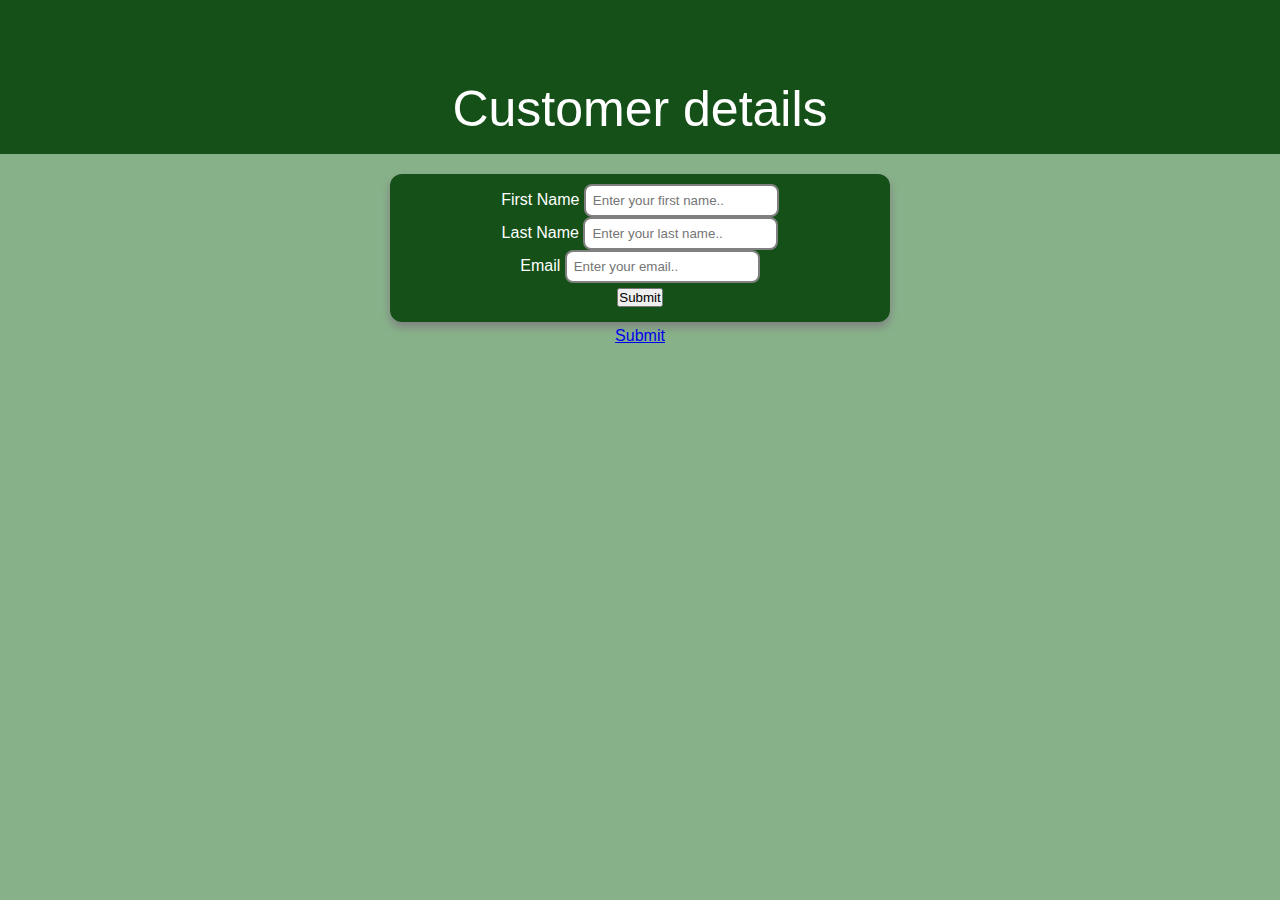
==== customer_details.html @ 05267a47 "6 push" ====
<!DOCTYPE html>
<html lang="en">
<head>
    <meta charset="UTF-8">
    <title>Title</title>

    <link rel="stylesheet" href="design.css">
        <script src="functions.js" defer></script>
    <title>Alexander Farm</title>
</head>
<body>
<div class="top-container">Customer details </div>


    <div id="form_container" class="confirm-card">
        <form id="order_form" action="/order_confirmation.html" method="get">


            <label for="firstName">First Name</label>
            <input form="order_form" required type="text" id="firstName" name="firstName" value="" min="2" class="input_customer" placeholder="Enter your first name..">
            <br>
            <label for="lastName">Last Name</label>
            <input form="order_form" required type="text" id="lastName" name="lastName" value="" min="2" class="input_customer" placeholder="Enter your last name..">
            <br>
            <label for="email">Email </label>
            <input type="email" required id="email" name="email" class="input_customer" required pattern="[a-zA-Z0-9._%+-]+@[a-z0-9.-]+\.[a-z]{2,}$" placeholder="Enter your email..">
            <br>
         <button type="submit" id="confirm_details">Submit</button>

        </form>

    </div>
      <a href="./vegetables.html" class="btn">Submit</a>

</body>
</html>
---- design.css ----
* {
    margin: 0;
    padding: 0;
}
body {
    font-family: Arial, Helvetica, sans-serif;
    background-color: #87b289;
    color: white;
    line-height: 1.8;
    text-align: center;
}
.OKbtn{
     background-color: #fdfaf1;
    text-align: center;
    display: flex;
    justify-content: space-around;
    border: 2px black solid;
    border-radius: 20px;
    width: fit-content;
    height: fit-content;
    color: black;
    margin: 3px;
}

h1 {
    color: #2a3cab;
    font-style: oblique;
    text-align: center;
}


h2 {
    color: mediumblue;
    padding: 10px;
    margin: 10px;
}
h3 {
    color: mediumblue;
    padding: 10px;
    margin: 10px;
}

.totalPrice {
    margin-top: 10px;
}

.header{
    color: #145017;
  text-align:center;
  grid-area: Header;
  letter-spacing: 1px;
  word-spacing: 10px;
    font-style: oblique;
  font-size: 60px;
  font-weight: bold;
  margin-bottom: 10px;
}


.Container_Header{
  grid-area: Header;
  text-align: center;
  letter-spacing: 1px;
  word-spacing: 10px;
  font-size: 47px;
  font-weight: bold;
  margin-bottom: 10px;
}
.top-container {
    padding: 5% 10% 0% 10%;
    height: fit-content;
    text-align: center;
    font-size: 50px;
    background-color: #145017;
}

.container {
    background-color: #87b289;
    text-align: center;
  display: flex;
    height: fit-content;
  justify-content: center;
}
.cart_container{
        background-color: #87b289;
    text-align: center;
    display: flex;
    border: 2px black solid;
    border-radius: 10px;
    width: fit-content;
    height: fit-content;
    justify-content: center;
    padding: 10px;
    /*margin: 10px;*/
    margin-top: 20px;
    margin-left: auto;
    margin-right: auto;

}
.end_container{

}

.nav_container{
    background-color: #fdfaf1;
    display: flex;
    justify-content: space-around;
    border: 2px black solid;
    border-radius: 15px;
    width: fit-content;
    height: fit-content;
    color: white;
    margin: 10px;
    padding-right: 15px;
    /*flex-basis: 100px;*/
    /*flex: 1 1 200px;*/
    /*flex: 1;*/

    display: flex;
    justify-content: left;
    align-items: flex-start;
}

.confirm-card{
    /*background-image: linear-gradient(0deg, var(--MyPurple),transparent);*/
    background-color: #145017;
    border-radius: 12px;
    padding: 10px;
    box-shadow: 0 5px 10px var(--MyGrey);
    transition: all 0.4s ease;
    flex-direction: column;
    width: 225px;
    justify-content: center;
    justify-items: center;
    margin-top: 20px;
    margin-left: auto;
    margin-right: auto;
    width: 30em;
}


.card{
    background-image: linear-gradient(0deg, var(--MyPurple),transparent);
    border-radius: 12px;
    padding: 10px;
    box-shadow: 0 5px 10px var(--MyGrey);
    transition: all 0.4s ease;
    flex-direction: column;
    width: 225px;
}
.card-image {
    width: 200px;
    height: 200px;
    padding: 5px;
}

.card-title {
    text-align: center;
}
.card-btn{
    background-color: #fdfaf1;
    text-align: center;
    display: flex;
    justify-content: space-around;
    border: 2px black solid;
    border-radius: 20px;
    width: fit-content;
    height: fit-content;
    color: black;
    margin: 3px;
    padding: 5px;
    /*padding-right: 15px;*/
    /*flex-basis: 100px;*/
    /*flex: 1 1 200px;*/
    /*flex: 1;*/
}


.cart-info {
    width: 5px;
    height: 5px;
    text-align: center;
}
/*#shopping-cart{*/
/*    */
/*}*/
table {
    border-collapse: collapse;
/*border-style: solid;*/
}

th {
    min-width: 100px;
}

td {
    max-width: 100px;
}

tr {
    border-bottom: 1px solid purple;
}


.row {
    display: flex;
    justify-content: space-around;
    flex-wrap: wrap;
}



.flex-container {
    background-color: #ffffff;
    display: flex;
    height: 400px;

    border: 1px black solid;
    width: 100px;
    height: 100px;
    background: cadetblue;
    color: white;
    margin: 10px;
    /*flex-basis: 100px;*/
    /*flex: 1 1 200px;*/
    /*flex: 1;*/

    display: flex;
    /*justify-content: left;*/
    /*align-items: flex-start;*/

    /*justify-content: start;*/
    /*justify-content: center;*/
    /*justify-content: end;*/
    /*justify-content: space-evenly;*/
    /*justify-content: space-around;*/
    /*justify-content: space-between;*/

    /*align-items: start;*/
    /*align-items: end;*/
    align-items: center;

    flex-wrap: wrap;
    /*flex-wrap: nowrap;*/

    flex-direction: row;
    /*flex-direction: row-reverse;*/
    /*flex-direction: column;*/
    /*flex-direction: column-reverse;*/
}

/*.item {*/
/*    border: 1px black solid;*/
/*    width: 150px;*/
/*    height: 150px;*/
/*    background: peachpuff;*/
/*    color: black;*/
/*    margin: 10px;*/
/*    flex-basis: 100px;*/
/*    !*flex: 1 1 200px;*!*/
/*    !*flex: 1;*!*/

/*    display: flex;*/
/*    justify-content: center;*/
/*    align-items: center;*/
/*}*/

.item:nth-child(1) {
    /*align-self: start;*/
    /*order: 3;*/
    /*flex-grow: 3;*/
    /*flex-shrink: 3;*/
    /*flex-basis: 300px;*/
}

.item:nth-child(2) {
    /*align-self: start;*/
    /*order: 3;*/
    /*flex-basis: 200px;*/
    /*flex-grow: 2;*/
    /*flex-shrink: 2;*/
}

.item:nth-child(3) {
    /*align-self: end;*/
    /*order: 1;*/
    /*flex-grow: 1;*/
    /*flex-shrink: 1;*/
}
:root {

    --MyBlack: 	#000000;
    --MyWhite:	#FFFFFF;
    --MyDarkerBlue: #257ba6;
    --MyLighterBlue: #6ecbde;
    --MyGreyBlue: #b5d4e7;
    --MyLight:  #a4badc;
    --MyPurple: #ffffff;
    --MyDarkerPurple: #8630d1;
    --MyRed: #db2505;
    --MyGrey: #808080;
}

#Container_Header{
  grid-area: Header;
  text-align: center;
  letter-spacing: 1px;
  word-spacing: 10px;
  font-size: 47px;
  font-weight: bold;
  margin-bottom: 10px;
}



.item{
  background-image: linear-gradient(0deg, var(--MyPurple),transparent);
  border-radius: 12px;
  padding: 10px;
  box-shadow: 0 5px 10px var(--MyGrey);
  transition: all 0.4s ease;
  width: 225px;
}

.input_customer{
  padding: 7px;
  border: 2px solid var(--MyGrey);
  border-radius: 8px;
}

.confirm-card{
 align-items: flex-start;

}

/*************************************************************/
/* Popup container */
.popup {
  position: relative;
  display: inline-block;
  cursor: pointer;
}

/* The actual popup (appears on top) */
.popup .popuptext {
  visibility: hidden;
  width: 160px;
  background-color: #555;
  color: #fff;
  text-align: center;
  border-radius: 6px;
  padding: 8px 0;
  position: absolute;
  z-index: 1;
  bottom: 125%;
  left: 50%;
  margin-left: -80px;
}

/* Popup arrow */
.popup .popuptext::after {
  content: "";
  position: absolute;
  top: 100%;
  left: 50%;
  margin-left: -5px;
  border-width: 5px;
  border-style: solid;
  border-color: #555 transparent transparent transparent;
}

/* Toggle this class when clicking on the popup container (hide and show the popup) */
.popup .show {
  visibility: visible;
  -webkit-animation: fadeIn 1s;
  animation: fadeIn 1s
}

/* Add animation (fade in the popup) */
@-webkit-keyframes fadeIn {
  from {opacity: 0;}
  to {opacity: 1;}
}

@keyframes fadeIn {
  from {opacity: 0;}
  to {opacity:1 ;}
}

/*******************************/
/* Style the button that is used to open and close the collapsible content */
.collapsible {
  background-color: #eee;
  color: #444;
  cursor: pointer;
  padding: 18px;
  width: 100%;
  border: none;
  text-align: left;
  outline: none;
  font-size: 15px;
}

/* Add a background color to the button if it is clicked on (add the .active class with JS), and when you move the mouse over it (hover) */
.active, .collapsible:hover {
  background-color: #ccc;
}

/*!* Style the collapsible content. Note: hidden by default *!*/
/*.content {*/
/*  padding: 0 18px;*/
/*  display: none;*/
/*  overflow: hidden;*/
/*  background-color: #f1f1f1;*/
/*}*/
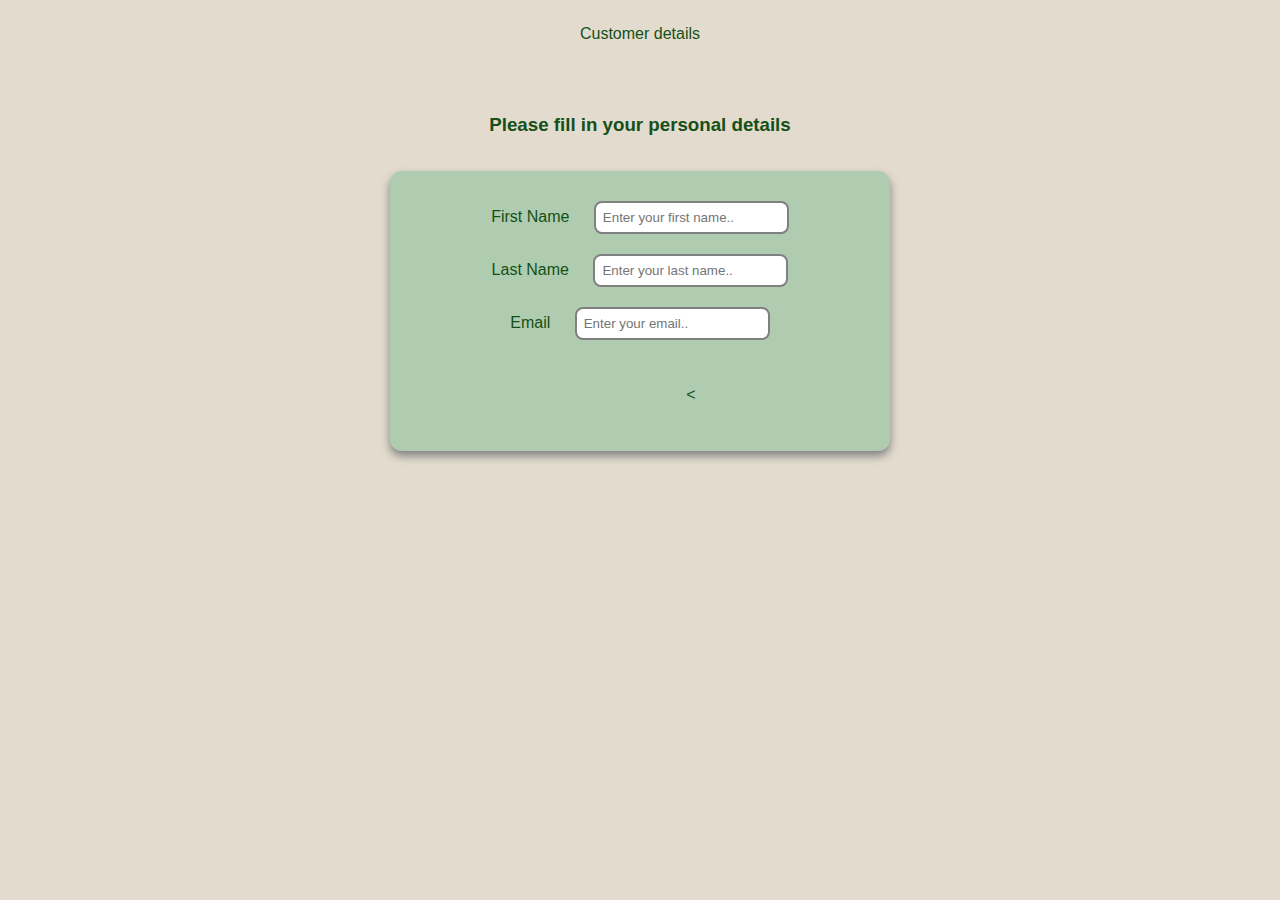
==== commit a7497c48: "7 push" ====
--- a/customer_details.html
+++ b/customer_details.html
@@ -10,10 +10,10 @@
 </head>
 <body>
 <div class="top-container">Customer details </div>
-
-
+<br>
+ <h3>Please fill in your personal details </h3>
     <div id="form_container" class="confirm-card">
-        <form id="order_form" action="/order_confirmation.html" method="get">
+        <form id="order_form" action="./order_confirmation.html" method="get">
 
 
             <label for="firstName">First Name</label>
@@ -25,12 +25,12 @@
             <label for="email">Email </label>
             <input type="email" required id="email" name="email" class="input_customer" required pattern="[a-zA-Z0-9._%+-]+@[a-z0-9.-]+\.[a-z]{2,}$" placeholder="Enter your email..">
             <br>
-         <button type="submit" id="confirm_details">Submit</button>
-
+            <button class= card-btn type="submit" id="confirm_details" onclick="clearShoppingList()">Submit</button>
+<
         </form>
 
     </div>
-      <a href="./vegetables.html" class="btn">Submit</a>
+
 
 </body>
 </html>
--- a/design.css
+++ b/design.css
@@ -1,11 +1,11 @@
 * {
-    margin: 0;
+    margin: 10px;
     padding: 0;
 }
 body {
     font-family: Arial, Helvetica, sans-serif;
-    background-color: #87b289;
-    color: white;
+    background-color: #e3dbce;
+    color: #145017;
     line-height: 1.8;
     text-align: center;
 }
@@ -23,22 +23,39 @@
 }
 
 h1 {
-    color: #2a3cab;
+    color: #145017;
+    font-family: cursive;
     font-style: oblique;
     text-align: center;
+    border-bottom: 1px solid black;
+padding-bottom: 5px;
 }
 
 
 h2 {
-    color: mediumblue;
+    color: #145017;
     padding: 10px;
     margin: 10px;
 }
 h3 {
-    color: mediumblue;
+    color: #145017;
     padding: 10px;
     margin: 10px;
 }
+#Container_Logo{
+  grid-area: logo;
+  display: block;
+  margin-left: auto;
+  margin-right: auto;
+    justify-items: left;
+    padding-left:40px ;
+}
+#logo{
+  width: 100px;
+  width: 100px;
+   float: left;
+}
+
 
 .totalPrice {
     margin-top: 10px;
@@ -50,13 +67,18 @@
   grid-area: Header;
   letter-spacing: 1px;
   word-spacing: 10px;
-    font-style: oblique;
+    font-family: cursive;
   font-size: 60px;
   font-weight: bold;
+    margin-top: 20px;
   margin-bottom: 10px;
 }
 
-
+#basketImg{
+  width: 400px;
+  width: 400px;
+   float: right;
+}
 .Container_Header{
   grid-area: Header;
   text-align: center;
@@ -66,12 +88,15 @@
   font-weight: bold;
   margin-bottom: 10px;
 }
-.top-container {
-    padding: 5% 10% 0% 10%;
+#shopName {
+    /*padding: 5% 10% 0% 10%;*/
+
     height: fit-content;
     text-align: center;
-    font-size: 50px;
+    font-family: cursive;
+    font-size: 60px;
     background-color: #145017;
+    grid-area: shopName;
 }
 
 .container {
@@ -100,7 +125,38 @@
 .end_container{
 
 }
-
+#first_container{
+  display: grid;
+  grid-template-areas:
+  'logo Header nav';
+}
+
+.nav {
+  font-weight: bold;
+  font-size: 17px;
+  display: right;
+}
+
+
+.nav-list {
+  text-align: right;
+  margin-right: 10px;
+  margin-top: 30px;
+}
+
+.nav-list .list-item{
+  display: inline-block;
+  padding: 7px;
+}
+.nav a{
+  color: #000000;
+}
+
+.nav a:hover{
+  background-color: #87B289FF;
+  border-radius: 5px;
+
+}
 .nav_container{
     background-color: #fdfaf1;
     display: flex;
@@ -123,7 +179,7 @@
 
 .confirm-card{
     /*background-image: linear-gradient(0deg, var(--MyPurple),transparent);*/
-    background-color: #145017;
+    background-color: #b0ccb0;
     border-radius: 12px;
     padding: 10px;
     box-shadow: 0 5px 10px var(--MyGrey);
@@ -140,7 +196,7 @@
 
 
 .card{
-    background-image: linear-gradient(0deg, var(--MyPurple),transparent);
+    background-color: #87b289;
     border-radius: 12px;
     padding: 10px;
     box-shadow: 0 5px 10px var(--MyGrey);
@@ -157,23 +213,7 @@
 .card-title {
     text-align: center;
 }
-.card-btn{
-    background-color: #fdfaf1;
-    text-align: center;
-    display: flex;
-    justify-content: space-around;
-    border: 2px black solid;
-    border-radius: 20px;
-    width: fit-content;
-    height: fit-content;
-    color: black;
-    margin: 3px;
-    padding: 5px;
-    /*padding-right: 15px;*/
-    /*flex-basis: 100px;*/
-    /*flex: 1 1 200px;*/
-    /*flex: 1;*/
-}
+
 
 
 .cart-info {
@@ -291,8 +331,8 @@
 
     --MyBlack: 	#000000;
     --MyWhite:	#FFFFFF;
-    --MyDarkerBlue: #257ba6;
-    --MyLighterBlue: #6ecbde;
+    --MyDarkerBlue: #87b289;
+    --MyLighterBlue: #87b289;
     --MyGreyBlue: #b5d4e7;
     --MyLight:  #a4badc;
     --MyPurple: #ffffff;
@@ -412,4 +452,42 @@
 /*  display: none;*/
 /*  overflow: hidden;*/
 /*  background-color: #f1f1f1;*/
-/*}*/+/*}*/
+
+
+/*********beutiful button*****************/
+
+.card-btn {
+    display: inline-block;
+    color: #0a0a0a;
+    text-decoration: none;
+    padding: 1rem 1rem;
+    border: #0a0a0a 2px solid;
+    border-radius: 30px;
+    margin-top: 20px;
+    opacity: 0;
+
+    animation: card-btn;
+    animation-duration: 1s;
+    /*animation-delay: 3s;*/
+    animation-fill-mode: forwards;
+
+    /*transition-property: transform, background-color, color;*/
+    transition-property: background-color, color;
+    transition-duration: 0.5s;
+}
+
+@keyframes card-btn {
+    0% {
+        opacity: 0;
+    }
+    100% {
+        opacity: 100%;
+    }
+}
+
+.card-btn:hover {
+    /*transform: rotateZ(360deg);*/
+    background-color: #87b289;
+    color: #0a0a0a;
+}
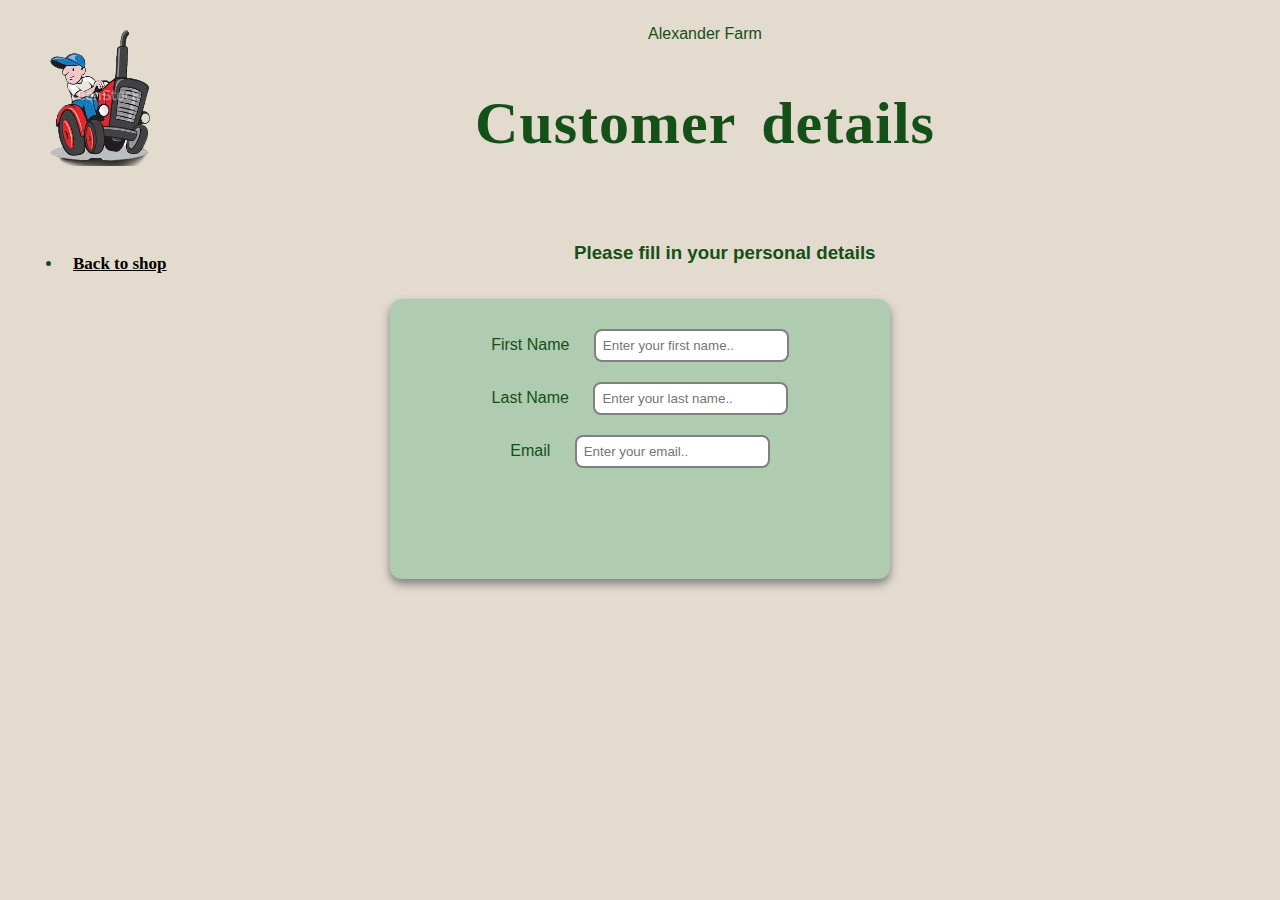
==== commit f9a321f7: "8 push" ====
--- a/customer_details.html
+++ b/customer_details.html
@@ -9,8 +9,20 @@
     <title>Alexander Farm</title>
 </head>
 <body>
-<div class="top-container">Customer details </div>
+<div id="Container_Logo"><img src="farmer1-removebg.png"  id="logo"></div>
+ <div id="header">
+      Alexander Farm
+      </div>
+<div class="header">Customer details </div>
 <br>
+<div >
+    <nav class="nav">
+        <ul>
+<!--           <li ><a href="./home_page.html" >Home page</a></li>-->
+            <li ><a href="./vegetables.html" >Back to shop</a></li>
+        </ul>
+   </nav>
+</div>
  <h3>Please fill in your personal details </h3>
     <div id="form_container" class="confirm-card">
         <form id="order_form" action="./order_confirmation.html" method="get">
@@ -26,7 +38,7 @@
             <input type="email" required id="email" name="email" class="input_customer" required pattern="[a-zA-Z0-9._%+-]+@[a-z0-9.-]+\.[a-z]{2,}$" placeholder="Enter your email..">
             <br>
             <button class= card-btn type="submit" id="confirm_details" onclick="clearShoppingList()">Submit</button>
-<
+
         </form>
 
     </div>
--- a/design.css
+++ b/design.css
@@ -27,7 +27,7 @@
     font-family: cursive;
     font-style: oblique;
     text-align: center;
-    border-bottom: 1px solid black;
+    /*border-bottom: 1px solid black;*/
 padding-bottom: 5px;
 }
 
@@ -43,19 +43,19 @@
     margin: 10px;
 }
 #Container_Logo{
-  grid-area: logo;
+  grid-area: initial;
   display: block;
   margin-left: auto;
   margin-right: auto;
     justify-items: left;
-    padding-left:40px ;
+    padding-left:20px ;
+    margin-top: 2px;
 }
 #logo{
   width: 100px;
   width: 100px;
    float: left;
 }
-
 
 .totalPrice {
     margin-top: 10px;
@@ -106,8 +106,10 @@
     height: fit-content;
   justify-content: center;
 }
+
+
 .cart_container{
-        background-color: #87b289;
+        background-color: #ffffff;
     text-align: center;
     display: flex;
     border: 2px black solid;
@@ -117,24 +119,27 @@
     justify-content: center;
     padding: 10px;
     /*margin: 10px;*/
-    margin-top: 20px;
+    margin-top: 10px;
     margin-left: auto;
     margin-right: auto;
 
 }
-.end_container{
-
-}
+
 #first_container{
   display: grid;
   grid-template-areas:
-  'logo Header nav';
+  'logo header header'
+'nav header header';
 }
 
 .nav {
   font-weight: bold;
+    font-family: cursive;
   font-size: 17px;
-  display: right;
+  /*display: list-item;*/
+    float: left;
+    padding: 3px;
+    grid-gap: 5px;
 }
 
 
@@ -215,7 +220,6 @@
 }
 
 
-
 .cart-info {
     width: 5px;
     height: 5px;
